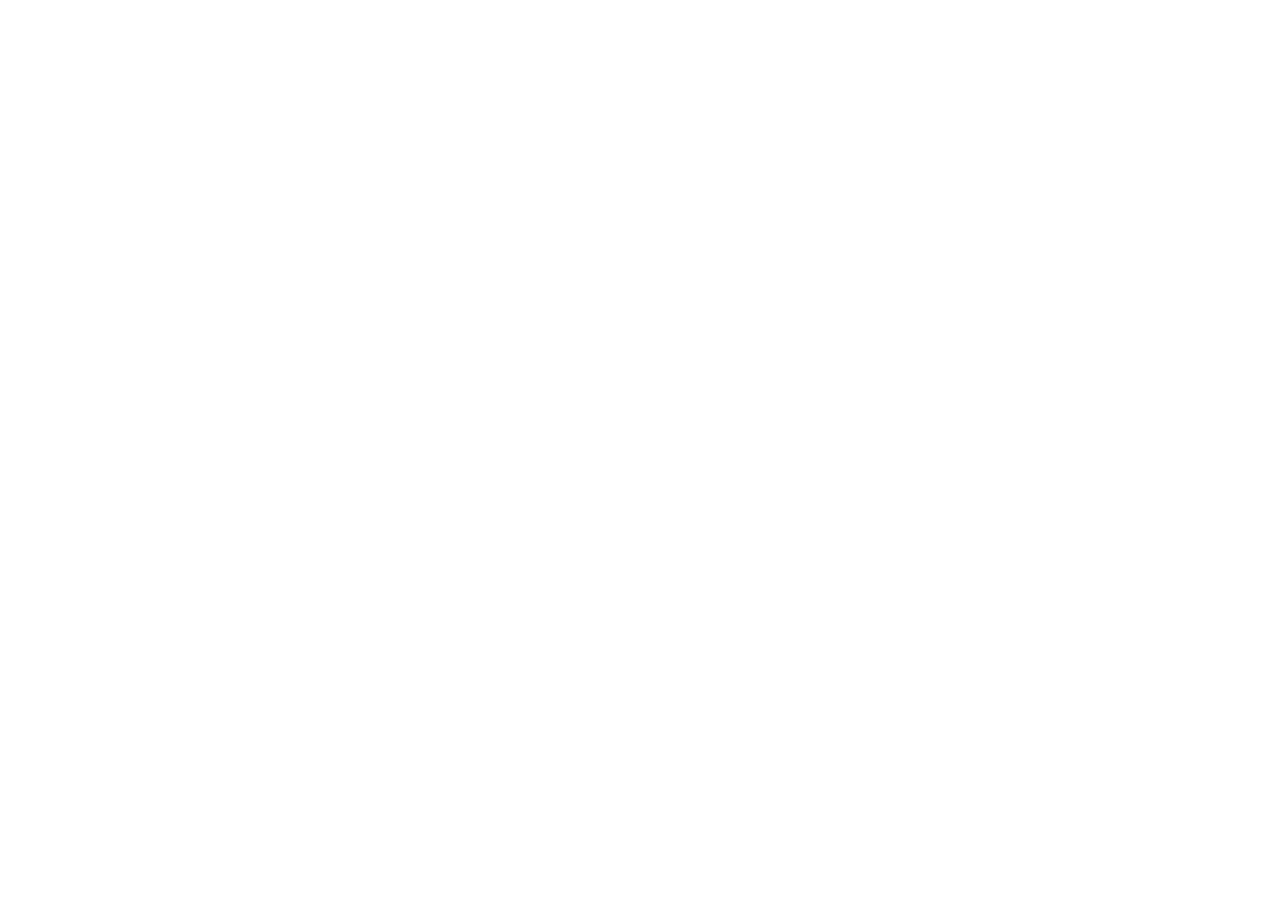
==== index.html @ 237f5605 "setup" ====
<html>

<head>
  <title>DiscussionBoard Host</title>
  <meta name="viewport" content="width=device-width, initial-scale=1">
  <link rel="stylesheet" type="text/css" href="style.css">
  <link href="https://fonts.googleapis.com/css?family=Orbitron" rel="stylesheet">
</head>

<body>

</body>

</html>
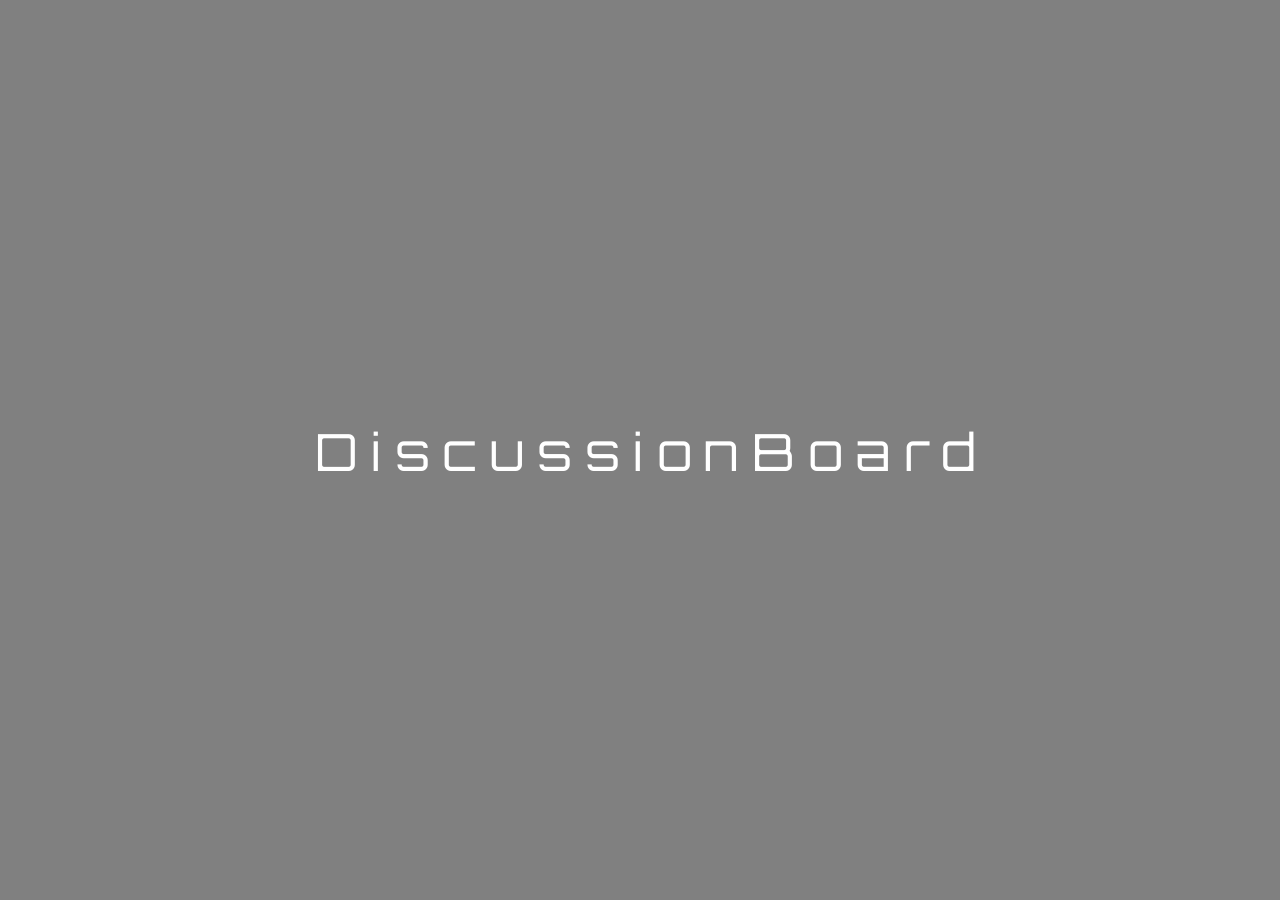
==== commit dd5d882d: "some more setup" ====
--- a/index.html
+++ b/index.html
@@ -6,6 +6,7 @@
   <link rel="stylesheet" type="text/css" href="style.css">
   <link href="https://fonts.googleapis.com/css?family=Orbitron" rel="stylesheet">
 </head>
+  <p class="box">DiscussionBoard</p>
 
 <body>
 
--- a/style.css
+++ b/style.css
@@ -0,0 +1,19 @@
+body{
+  background-color: grey;
+  font-family: 'Orbitron', sans-serif;
+  color: white;
+  text-decoration: none;
+  letter-spacing: 1vw;
+  position: fixed;
+  text-align: center;
+}
+
+.box{
+  font-size: 8px;
+	font-size: 4vw;
+	width: 30vw;
+	height: 80vh;
+	position: absolute;
+	left: 24vw;
+	top: 40vh;
+}
